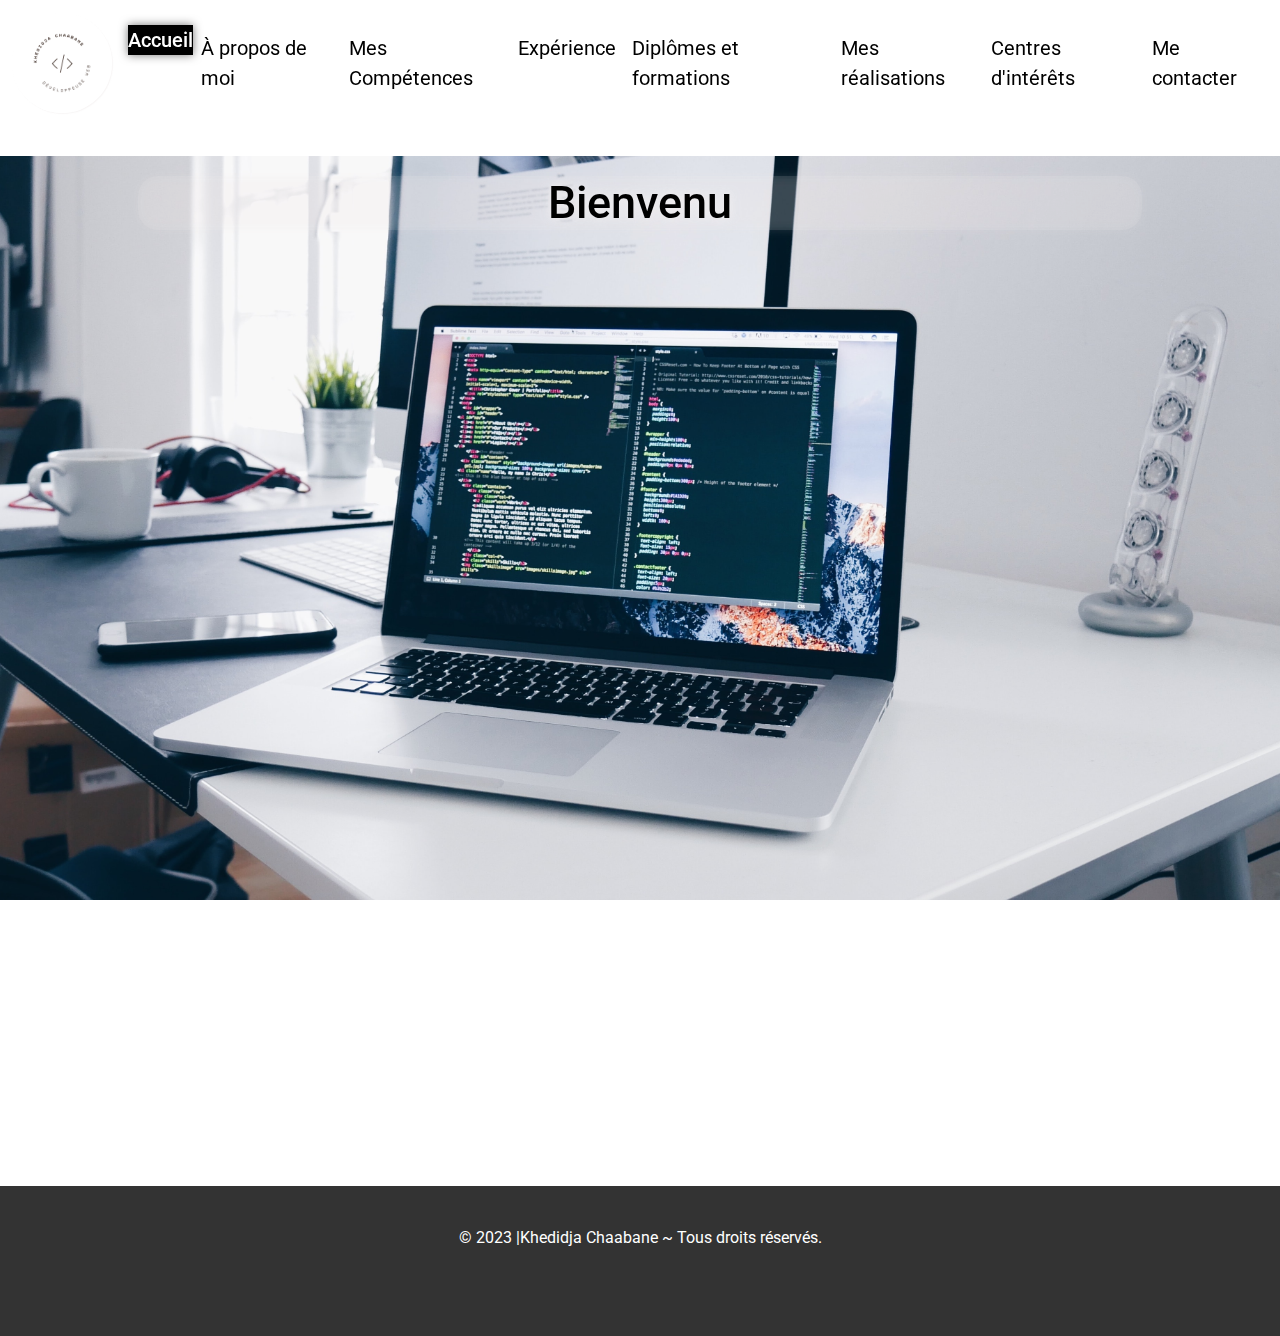
==== index.html @ 8487c58f "1st commit" ====
<!DOCTYPE html>
<html lang="fr">

<head>
    <meta charset="UTF-8">
    <meta name="viewport" content="width=device-width, initial-scale=1.0">
    <link rel="icon" type="image/png" href="images/logo.png">
    <!-- Lien vers la feuille de style Bootstrap -->
    <link href="https://cdn.jsdelivr.net/npm/bootstrap@5.3.0/dist/css/bootstrap.min.css" rel="stylesheet">
    <!-- links vers mes feuilles de style -->
    <link rel="stylesheet" href="styles/style.css">
    <link rel="stylesheet" href="styles/nav.css">
    <link rel="stylesheet" href="styles/footer.css">
    <!-- link font roboto -->
    <link rel="preconnect" href="https://fonts.googleapis.com">
    <link rel="preconnect" href="https://fonts.gstatic.com" crossorigin>
    <link
        href="https://fonts.googleapis.com/css2?family=Roboto:ital,wght@0,100;0,300;0,400;0,500;0,700;0,900;1,100;1,300;1,400;1,500;1,700;1,900&display=swap"
        rel="stylesheet">
    <!-- link font poppins -->
    <link rel="preconnect" href="https://fonts.googleapis.com">
    <link rel="preconnect" href="https://fonts.gstatic.com" crossorigin>
    <link
        href="https://fonts.googleapis.com/css2?family=Poppins:ital,wght@0,100;0,200;0,300;0,400;0,500;0,600;0,700;0,800;0,900;1,100;1,200;1,300;1,400;1,500;1,600;1,700;1,800;1,900&family=Roboto:ital,wght@0,100;0,300;0,400;0,500;0,700;0,900;1,100;1,300;1,400;1,500;1,700;1,900&display=swap"
        rel="stylesheet">
    <title>Acceuil</title>

</head>

<body>
<!-- Barre de navigation -->
<nav class="navbar navbar-expand-lg">
    <div class="container-fluid">
      <a class="navbar-brand" href="index.html">
        <img src="images/logo.png" alt="logo">
      </a>
      <button class="navbar-toggler" type="button" data-bs-toggle="collapse" data-bs-target="#navbarMenu"
        aria-controls="navbarMenu" aria-expanded="false" aria-label="Toggle navigation">
        <span class="navbar-toggler-icon"></span>
      </button>
      <div class="collapse navbar-collapse" id="navbarMenu">
        <ul class="navbar-nav ml-auto">
          <li class="nav-item">
            <a id="nav-home" class="nav-link" href="index.html">Accueil</a>
          </li>
          <li class="nav-item">
            <a id="nav-about" class="nav-link" href="about.html">À propos de moi</a>
          </li>
          <li class="nav-item">
            <a id="nav-skills" class="nav-link" href="skills.html">Mes Compétences</a>
          </li>
          <li class="nav-item">
            <a id="nav-experiences" class="nav-link" href="experiences.html">Expérience</a>
          </li>
          <li class="nav-item">
            <a id="nav-parcours" class="nav-link" href="parcours.html">Diplômes et formations</a>
          </li>
          <li class="nav-item">
            <a id="nav-realisations" class="nav-link" href="realisations.html">Mes réalisations</a>
          </li>
          <li class="nav-item">
            <a id="nav-interests" class="nav-link" href="interests.html">Centres d'intérêts</a>
          </li>
          <li class="nav-item">
            <a id="nav-contact" class="nav-link" href="contact.html">Me contacter</a>
          </li>
        </ul>
      </div>
    </div>
  </nav>

    <main>
        <div class="hero">
            <div class="h1-container">
                <h1 id="typed-text" class="text-center"></h1>
            </div>
        </div>
        
        

        
    </main>
    <footer>
        
        <p class="copy">&copy; 2023 |Khedidja Chaabane ~ Tous droits réservés.</p>
    </footer>

    <!-- Fichiers js -->
    <script src="https://cdn.jsdelivr.net/npm/bootstrap@5.3.0/dist/js/bootstrap.bundle.min.js"></script>
    <script src="script/script.js"></script>

</body>

</html>
---- styles/style.css ----
* {-moz-box-sizing: border-box; box-sizing: border-box;}

body {
  font-family: Roboto, Poppins, Arial, Helvetica, sans-serif;
  margin: 0;
  padding: 0;
  min-height: 100%;
}
main{
margin: 30px 0px;
}
h1{
  margin: 10px auto;
}
/* STYLE PAGE ACCEUIL */
.hero {
  height: 1000px;
  width: 100%;
  background-image: url("../images/fond7.jpg");
  background-size: cover;
  background-repeat: no-repeat;
  background-attachment: fixed;
  background-position: center;
}
.h1-container{
  max-width: 80%;
  padding: 10px;
  margin: 20px auto;

}
#typed-text {
  background-color: rgba(239, 231, 231, 0.127);
  filter: drop-shadow(0 0 5px #f5f2f2);
  color: black;
  font-size: 45px;
  border-radius: 20px;
}
/* --------------------------------------- */
/* ABOUT */
.main-about{
  width: 100%;
  background-image: url("../images/fond6.jpg");
  background-size: cover;
  background-repeat: no-repeat;
  background-attachment: fixed;
  background-position: center;
  display: flex;
  justify-content: center;
  align-items: center;
}
.container-about{
  margin: 20px auto;
  padding: 5px;
  background-color: rgba(211, 211, 211, 0.214);
  
}
.card-about {
  width: 300px;
  padding: 5px;
    padding: 5px;
  margin: 20px auto;
}

.card-about img{
  border-radius: 50%;
  width: 200px;
  margin: auto;
  filter: drop-shadow(0 0 5px #0e0d0d);
}
.card-about h2 {
  font-size: 25px;
}
.card-about p{
  font-size: 15px;
}

.about-content {
  max-width: 90%;
  margin: 0 auto;
  padding: 5px;
  filter: drop-shadow(0 0 5px #0e0d0d);
}
.about-content-card{
  padding: 5px;
}
.important {
  font-weight: bolder;
}
.p-about{
  margin: 10px 10px;
}
/* ----------------------- */
/* Compétences */
.main-skills{
  background-color:rgba(211, 211, 211, 0.347);
  padding: 10px;
}
.main-skills h1{
  margin: 20px auto;
}
.accordion{
  margin: 20px auto;
  max-width: 90%;
  filter: drop-shadow(0 0 5px #0e0d0d);
}
.accordion-header button{
  color: black;
  font-weight: bolder;
}
.cv{
  margin: 10px auto;
}
/* -------------------------- */
/* EXPERIENCES */
.main-exp{
  background-color:rgba(211, 211, 211, 0.347);
padding: 10px;
}
.exp{
  margin: 20px auto;
  filter: drop-shadow(0 0 2px #0e0d0d);
}

/* --------------- */
/* Formations */
.main-parcours{
  background-color:rgba(211, 211, 211, 0.114);
padding: 10px;
}
.table-responsive{
  max-width: 90%;
  margin: 10px auto;
  filter: drop-shadow(0 0 2px #beb9b9);
}

/* --------------------------- */
/* PROJETS */
.projets {
  padding: 10px;
  background-image: url('../images/fond3.jpg');
  background-size: cover;
  background-attachment: fixed;
  background-position: center;
}

.projets h1{
  background-color: rgba(240, 248, 255, 0.676);
  border-radius: 15px;
}

/* ------------ */
/* centres d'interets */
.interests {
  padding: 20px;
  background-image: url('../images/plage.jpg');
  background-size: cover;
  background-position: center;
  background-repeat: no-repeat;
  background-attachment: fixed;
}
.interest-card {
  border: 1px solid #e0e0e0;
  padding: 20px;
  border-radius: 10px;
  background-color: #f9f9f9;
  transition: transform 0.3s ease;
}

.interest-card:hover {
  transform: translateY(-10px);
  box-shadow: 0 4px 8px rgba(0, 0, 0, 0.1);
}

.interest-card i {
  color: #2c3e50;
  margin-bottom: 10px;
}

.interest-card h6 {
  font-size: 18px;
  font-weight: 600;
}

/* ////////////////////////// */

/* CONTACT */
.contact {
  background-image: url('../images/bureau.jpg');
  background-size: cover;
  background-position: center;
  background-repeat: no-repeat;
  background-attachment: fixed;
}

.contact-info-card {
  background-color: #f9f9f9;
  border: 1px solid #e0e0e0;
  padding: 20px;
  border-radius: 10px;
  text-align: center;
}
.contact-info-card h5 {
  font-size: 18px;
  font-weight: 600;
}
.contact-info-card p {
  font-size: 16px;
  margin: 5px 0;
}
.contact-info-card img {
  width: 20px;
  margin-right: 10px;
}
.form{
  margin: auto;
}
iframe{
  max-width: 100%;
}
/* media query */
/* Media Query pour les écrans de taille moyenne */
@media screen and (max-width: 768px) {
  .col-6 {
    width: 90%;
  }
}
---- styles/nav.css ----
.navbar {
    position: sticky;
    top: 0;
    background-color: rgba(255, 255, 255, 0.844) ;
    z-index: 100;
    /* pour s'assurer qu'elle est au-dessus des autres éléments */
    justify-content: space-evenly;
  }
  
  .nav-link {
    font-size: 20px;
    color:black;
  }
  
.active {
  background-color: black;
    color: white; /* Couleur du lien actif */
    filter: drop-shadow(0 0 5px #0e0d0d90);
    font-size: 20px;
    text-decoration: none;
    display: flex;
    justify-content: center;
    align-items: center;
    font-weight:500;
  }  
  .navbar-brand img {
    border-radius: 50%;
    box-shadow: 1px 1px 1px rgba(238, 234, 234, 0.429);
    max-width: 100px;
    max-height: 100%;
  }
---- styles/footer.css ----
/* Footer */
/* Styliser les icônes sociales */
footer {
  height: 150px;
    width: 100%; /* Prendre toute la largeur */
  background-color: #333; /* Couleur de fond */
  color: #fff; /* Couleur du texte */
  text-align: center; /* Centrer le texte */
  padding: 20px ; /* Ajouter du padding en haut et en bas */
}  
  /* Styles pour les icônes sociales */
.social-icons {
  display: flex; /* Utiliser Flexbox pour aligner les icônes */
  justify-content: center; /* Centrer les icônes */
  gap: 10px; /* Espacement entre les icônes */
  margin: 10px auto; /* Ajouter un peu d'espace en bas */
}
 
  .social-icons a img {
    max-width: 30px;
    height: auto;
    border-radius: 10px;
  }
  .copy{
    margin: 10px auto;
    padding: 10px;
  }
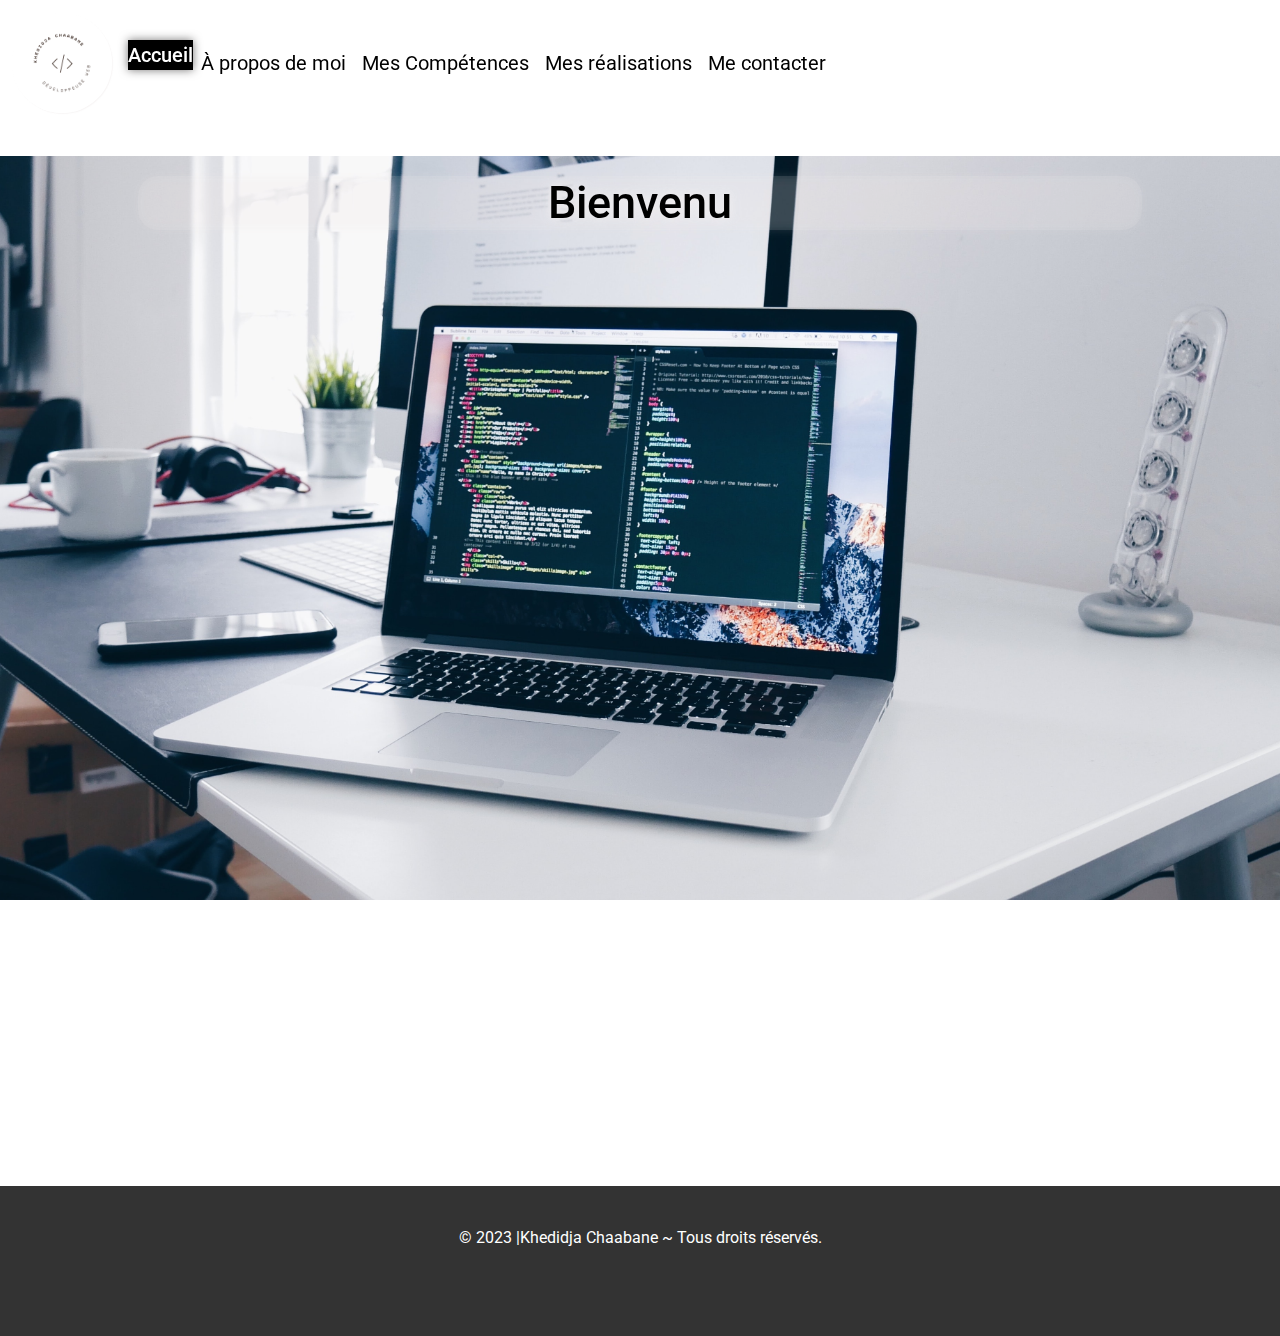
==== commit 39265eb2: "2nd commit" ====
--- a/index.html
+++ b/index.html
@@ -29,45 +29,35 @@
 
 <body>
 <!-- Barre de navigation -->
-<nav class="navbar navbar-expand-lg">
-    <div class="container-fluid">
-      <a class="navbar-brand" href="index.html">
-        <img src="images/logo.png" alt="logo">
-      </a>
-      <button class="navbar-toggler" type="button" data-bs-toggle="collapse" data-bs-target="#navbarMenu"
-        aria-controls="navbarMenu" aria-expanded="false" aria-label="Toggle navigation">
-        <span class="navbar-toggler-icon"></span>
-      </button>
-      <div class="collapse navbar-collapse" id="navbarMenu">
-        <ul class="navbar-nav ml-auto">
-          <li class="nav-item">
-            <a id="nav-home" class="nav-link" href="index.html">Accueil</a>
-          </li>
-          <li class="nav-item">
-            <a id="nav-about" class="nav-link" href="about.html">À propos de moi</a>
-          </li>
-          <li class="nav-item">
-            <a id="nav-skills" class="nav-link" href="skills.html">Mes Compétences</a>
-          </li>
-          <li class="nav-item">
-            <a id="nav-experiences" class="nav-link" href="experiences.html">Expérience</a>
-          </li>
-          <li class="nav-item">
-            <a id="nav-parcours" class="nav-link" href="parcours.html">Diplômes et formations</a>
-          </li>
-          <li class="nav-item">
-            <a id="nav-realisations" class="nav-link" href="realisations.html">Mes réalisations</a>
-          </li>
-          <li class="nav-item">
-            <a id="nav-interests" class="nav-link" href="interests.html">Centres d'intérêts</a>
-          </li>
-          <li class="nav-item">
-            <a id="nav-contact" class="nav-link" href="contact.html">Me contacter</a>
-          </li>
-        </ul>
-      </div>
+ <!-- Barre de navigation -->
+ <nav class="navbar navbar-expand-lg">
+  <div class="container-fluid">
+    <a class="navbar-brand" href="index.html">
+      <img src="images/logo.png" alt="logo">
+    </a>
+    <button class="navbar-toggler" type="button" data-bs-toggle="collapse" data-bs-target="#navbarMenu" aria-controls="navbarMenu" aria-expanded="false" aria-label="Toggle navigation">
+      <span class="navbar-toggler-icon"></span>
+    </button>
+    <div class="collapse navbar-collapse" id="navbarMenu">
+      <ul class="navbar-nav ml-auto">
+        <li class="nav-item">
+          <a id="nav-home" class="nav-link" href="index.html">Accueil</a>
+        </li>
+        <li class="nav-item">
+          <a id="nav-about" class="nav-link" href="about.html">À propos de moi</a>
+        </li>
+        <li class="nav-item">
+          <a id="nav-skills" class="nav-link" href="skills.html">Mes Compétences</a>
+        </li>
+        <a id="nav-realisations" class="nav-link" href="realisations.html">Mes réalisations</a>
+        </li>
+        <li class="nav-item">
+          <a id="nav-contact" class="nav-link" href="contact.html">Me contacter</a>
+        </li>
+      </ul>
     </div>
-  </nav>
+  </div>
+</nav>
 
     <main>
         <div class="hero">
